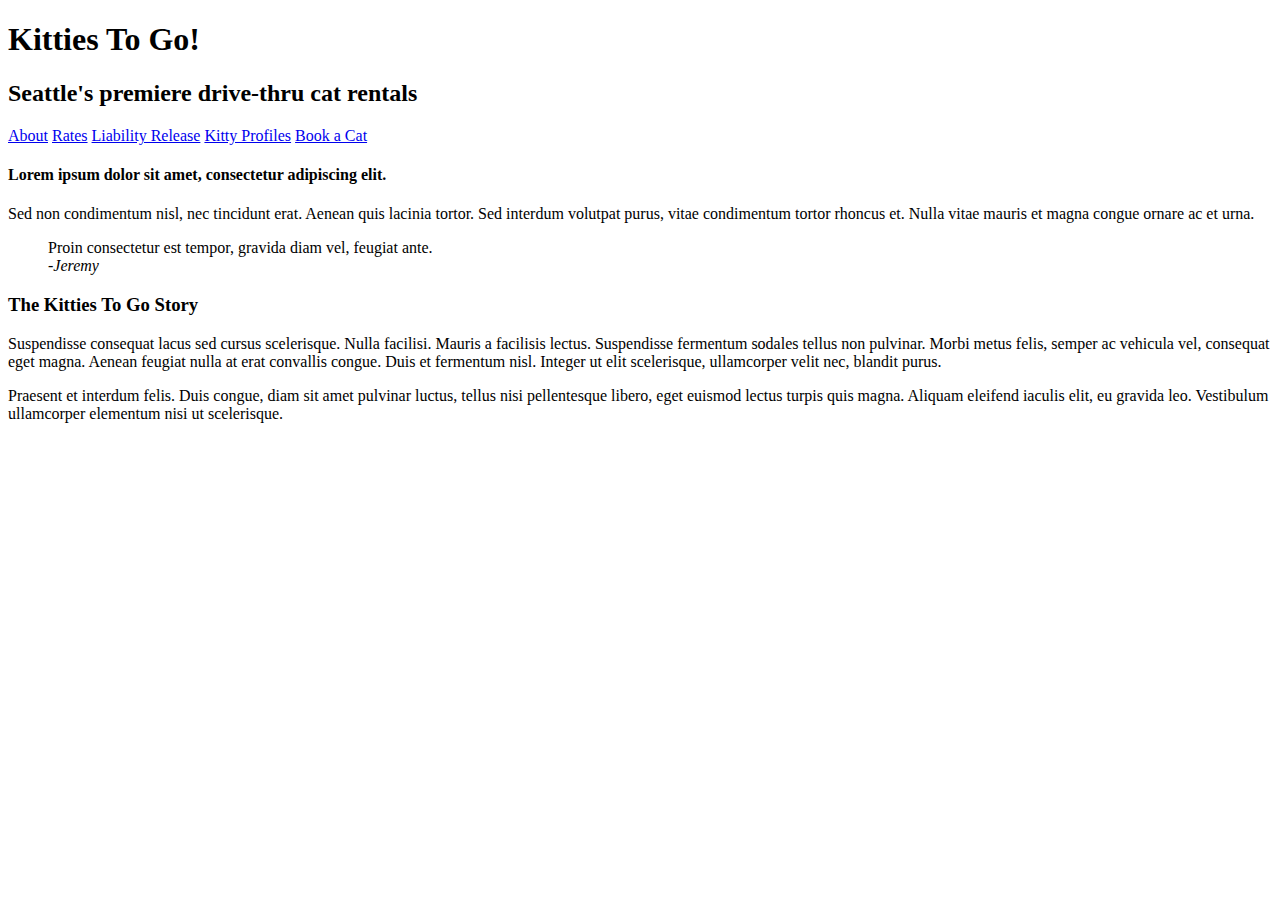
==== index.html @ c9e351e5 "created files and started home page html" ====
<!DOCTYPE html>
<html lang="en">
    <head>
        <meta charset="utf-8">
        <title>Kitties To Go</title>
    </head>
    <body>
        <header>
            <h1>Kitties To Go!</h1>
            <h2>Seattle's premiere drive-thru cat rentals</h2>
            <nav>
                <a href="#">About</a>
                <a href="#">Rates</a>
                <a href="#">Liability Release</a>
                <a href="#">Kitty Profiles</a>
                <a href="#">Book a Cat</a>
            </nav>
        </header>
        <section>
            <h4>Lorem ipsum dolor sit amet, consectetur adipiscing elit.</h4>
            <p>Sed non condimentum nisl, nec tincidunt erat. Aenean quis lacinia tortor. Sed interdum volutpat purus, vitae condimentum tortor rhoncus et. Nulla vitae mauris et magna congue ornare ac et urna.</p>
            <blockquote>Proin consectetur est tempor, gravida diam vel, feugiat ante. <br>
            <i>-Jeremy</i></blockquote>
        </section>
        <section>
            <h3>The Kitties To Go Story</h3>
            <p>Suspendisse consequat lacus sed cursus scelerisque. Nulla facilisi. Mauris a facilisis lectus. Suspendisse fermentum sodales tellus non pulvinar. Morbi metus felis, semper ac vehicula vel, consequat eget magna. Aenean feugiat nulla at erat convallis congue. Duis et fermentum nisl. Integer ut elit scelerisque, ullamcorper velit nec, blandit purus.</p>
            <p>Praesent et interdum felis. Duis congue, diam sit amet pulvinar luctus, tellus nisi pellentesque libero, eget euismod lectus turpis quis magna. Aliquam eleifend iaculis elit, eu gravida leo. Vestibulum ullamcorper elementum nisi ut scelerisque.</p>
        </section>
    </body>
</html>
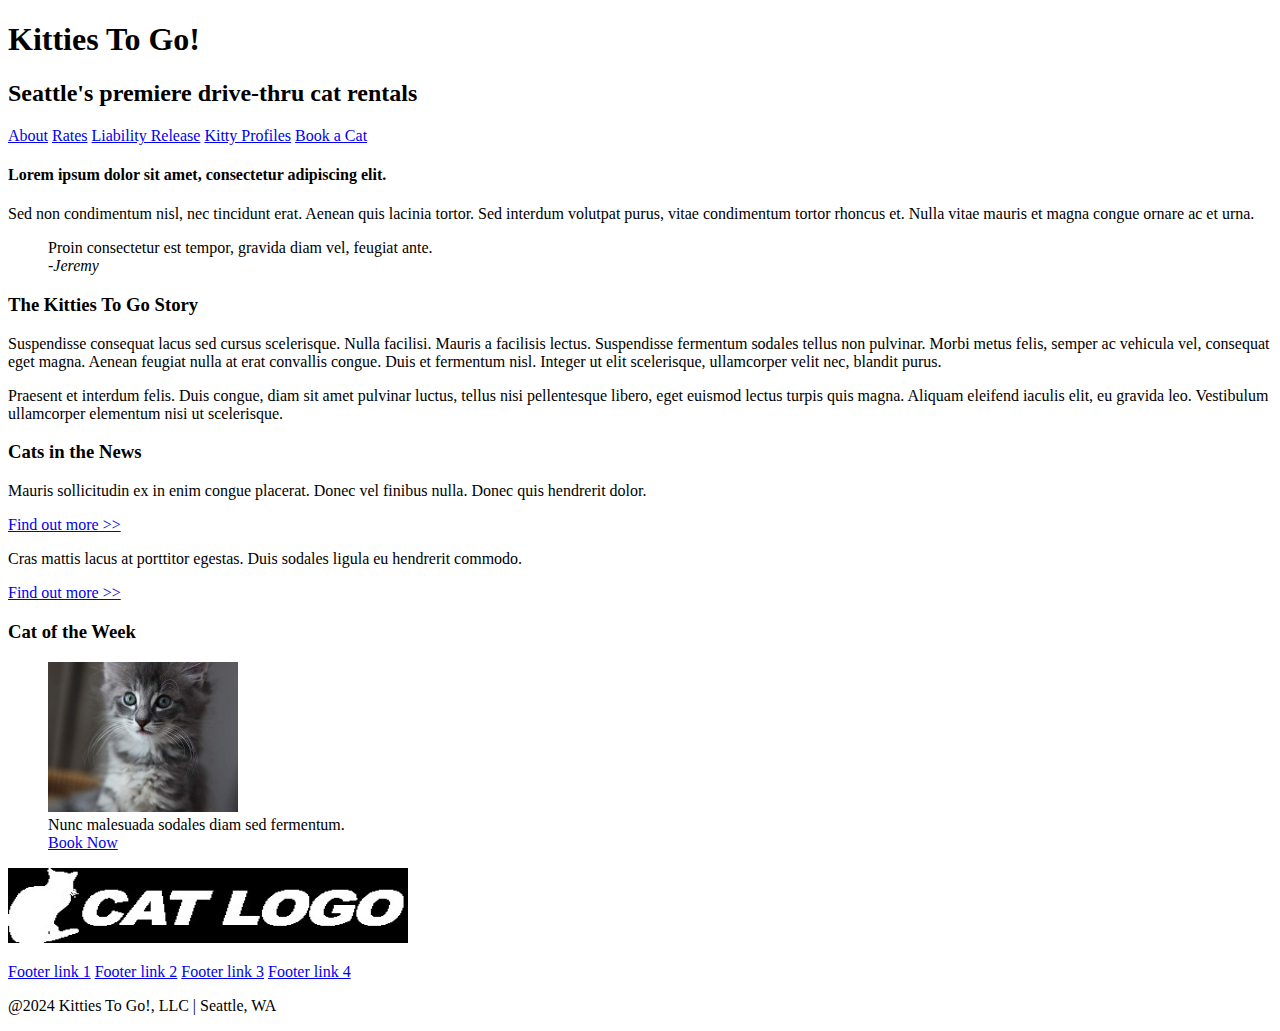
==== commit cb2aade8: "added footer logo and kitty profiles page" ====
--- a/index.html
+++ b/index.html
@@ -3,6 +3,7 @@
     <head>
         <meta charset="utf-8">
         <title>Kitties To Go</title>
+        <link rel="stylesheet" tyle="text/css" href="styles/styles.css">
     </head>
     <body>
         <header>
@@ -12,7 +13,7 @@
                 <a href="#">About</a>
                 <a href="#">Rates</a>
                 <a href="#">Liability Release</a>
-                <a href="#">Kitty Profiles</a>
+                <a href="kitty-profiles.html">Kitty Profiles</a>
                 <a href="#">Book a Cat</a>
             </nav>
         </header>
@@ -27,5 +28,32 @@
             <p>Suspendisse consequat lacus sed cursus scelerisque. Nulla facilisi. Mauris a facilisis lectus. Suspendisse fermentum sodales tellus non pulvinar. Morbi metus felis, semper ac vehicula vel, consequat eget magna. Aenean feugiat nulla at erat convallis congue. Duis et fermentum nisl. Integer ut elit scelerisque, ullamcorper velit nec, blandit purus.</p>
             <p>Praesent et interdum felis. Duis congue, diam sit amet pulvinar luctus, tellus nisi pellentesque libero, eget euismod lectus turpis quis magna. Aliquam eleifend iaculis elit, eu gravida leo. Vestibulum ullamcorper elementum nisi ut scelerisque.</p>
         </section>
+        <aside>
+            <section>
+                <h3> Cats in the News</h3>
+                <p>Mauris sollicitudin ex in enim congue placerat. Donec vel finibus nulla. Donec quis hendrerit dolor.</p>
+                <a href="#">Find out more >></a>
+                <p>Cras mattis lacus at porttitor egestas. Duis sodales ligula eu hendrerit commodo.</p>
+                <a href="#">Find out more >></a>
+            </section>
+            <section>
+                <h3>Cat of the Week</h3>
+                <figure>
+                    <img src="images/sidebar-cat-image.jpg" alt="fluffy gray kitten" height="150" width="190">
+                    <figcaption>Nunc malesuada sodales diam sed fermentum.</figcaption>
+                    <a href="#">Book Now</a>
+            </section>
+        </aside>
+        <footer>
+            <img src="images/footer-logo.jpeg" alt="white outline of a cat sitting" height="75" width="400">
+            <p></p>
+            <nav>
+                <a href="#">Footer link 1</a>
+                <a href="#">Footer link 2</a>
+                <a href="#">Footer link 3</a>
+                <a href="#">Footer link 4</a>
+            </nav>
+            <p>@2024 Kitties To Go!, LLC | Seattle, WA</p>
+        </footer>
     </body>
 </html>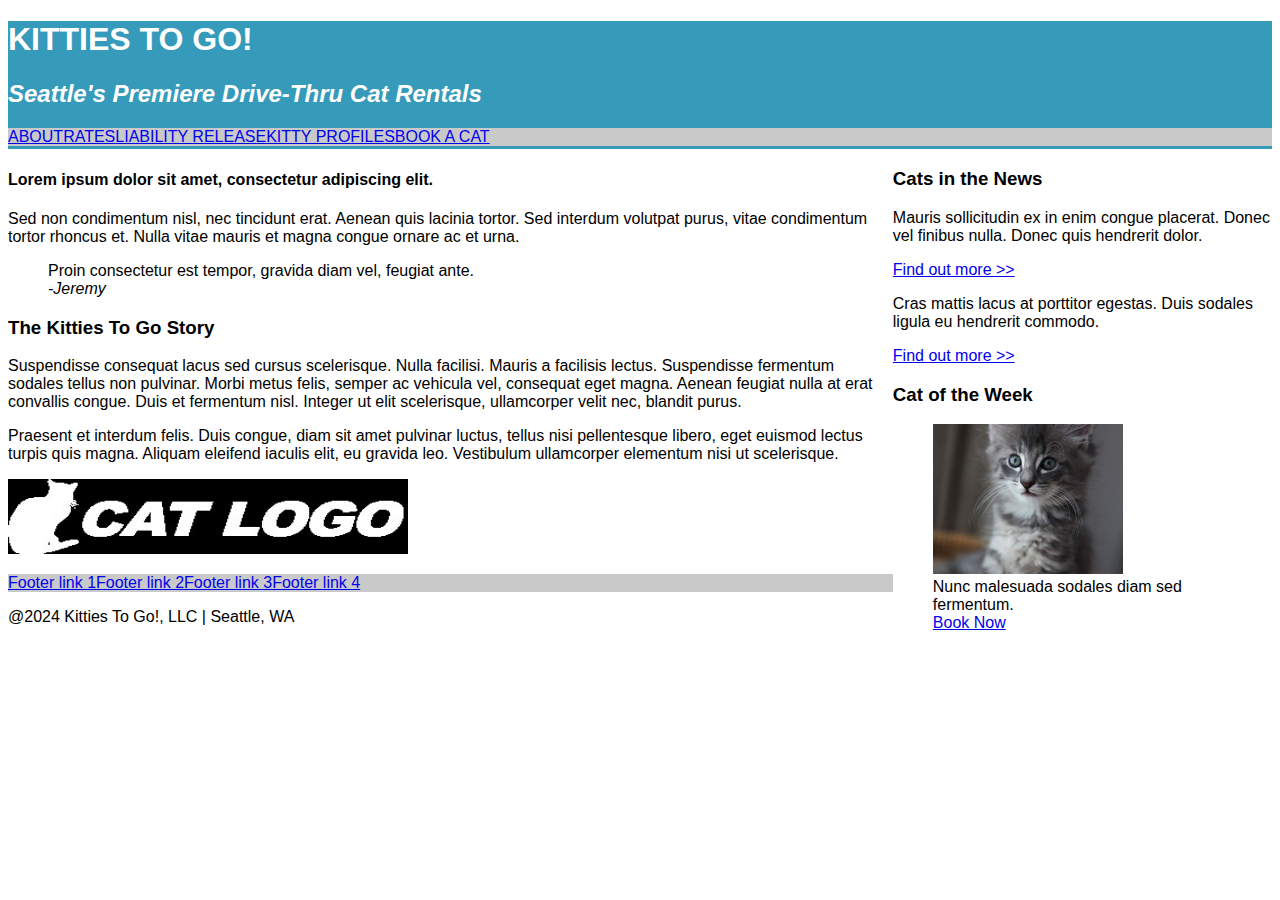
==== commit 30b7a17c: "started styling and adjusted html to fix positioning" ====
--- a/index.html
+++ b/index.html
@@ -8,7 +8,7 @@
     <body>
         <header>
             <h1>Kitties To Go!</h1>
-            <h2>Seattle's premiere drive-thru cat rentals</h2>
+            <h2> <i>Seattle's premiere drive-thru cat rentals</i></h2>
             <nav>
                 <a href="#">About</a>
                 <a href="#">Rates</a>
@@ -17,17 +17,6 @@
                 <a href="#">Book a Cat</a>
             </nav>
         </header>
-        <section>
-            <h4>Lorem ipsum dolor sit amet, consectetur adipiscing elit.</h4>
-            <p>Sed non condimentum nisl, nec tincidunt erat. Aenean quis lacinia tortor. Sed interdum volutpat purus, vitae condimentum tortor rhoncus et. Nulla vitae mauris et magna congue ornare ac et urna.</p>
-            <blockquote>Proin consectetur est tempor, gravida diam vel, feugiat ante. <br>
-            <i>-Jeremy</i></blockquote>
-        </section>
-        <section>
-            <h3>The Kitties To Go Story</h3>
-            <p>Suspendisse consequat lacus sed cursus scelerisque. Nulla facilisi. Mauris a facilisis lectus. Suspendisse fermentum sodales tellus non pulvinar. Morbi metus felis, semper ac vehicula vel, consequat eget magna. Aenean feugiat nulla at erat convallis congue. Duis et fermentum nisl. Integer ut elit scelerisque, ullamcorper velit nec, blandit purus.</p>
-            <p>Praesent et interdum felis. Duis congue, diam sit amet pulvinar luctus, tellus nisi pellentesque libero, eget euismod lectus turpis quis magna. Aliquam eleifend iaculis elit, eu gravida leo. Vestibulum ullamcorper elementum nisi ut scelerisque.</p>
-        </section>
         <aside>
             <section>
                 <h3> Cats in the News</h3>
@@ -44,6 +33,17 @@
                     <a href="#">Book Now</a>
             </section>
         </aside>
+        <section>
+            <h4>Lorem ipsum dolor sit amet, consectetur adipiscing elit.</h4>
+            <p>Sed non condimentum nisl, nec tincidunt erat. Aenean quis lacinia tortor. Sed interdum volutpat purus, vitae condimentum tortor rhoncus et. Nulla vitae mauris et magna congue ornare ac et urna.</p>
+            <blockquote>Proin consectetur est tempor, gravida diam vel, feugiat ante. <br>
+            <i>-Jeremy</i></blockquote>
+        </section>
+        <section>
+            <h3>The Kitties To Go Story</h3>
+            <p>Suspendisse consequat lacus sed cursus scelerisque. Nulla facilisi. Mauris a facilisis lectus. Suspendisse fermentum sodales tellus non pulvinar. Morbi metus felis, semper ac vehicula vel, consequat eget magna. Aenean feugiat nulla at erat convallis congue. Duis et fermentum nisl. Integer ut elit scelerisque, ullamcorper velit nec, blandit purus.</p>
+            <p>Praesent et interdum felis. Duis congue, diam sit amet pulvinar luctus, tellus nisi pellentesque libero, eget euismod lectus turpis quis magna. Aliquam eleifend iaculis elit, eu gravida leo. Vestibulum ullamcorper elementum nisi ut scelerisque.</p>
+        </section>
         <footer>
             <img src="images/footer-logo.jpeg" alt="white outline of a cat sitting" height="75" width="400">
             <p></p>
--- a/styles/styles.css
+++ b/styles/styles.css
@@ -0,0 +1,25 @@
+* {
+    font-family: sans-serif;
+}
+header {
+    display: block;
+    position: static;
+    box-sizing: border-box;
+    height: 8rem;
+    background-color:rgb(54, 154, 187);
+    color: white;
+    text-transform: uppercase;
+}
+nav {
+    display: flex;
+    box-sizing: border-box;
+    background-color: rgb(202, 201, 201);
+    color: rgb(57, 57, 57);
+}
+h2 {
+    text-transform: capitalize;
+}
+aside {
+    float: right;
+    width: 30%;
+}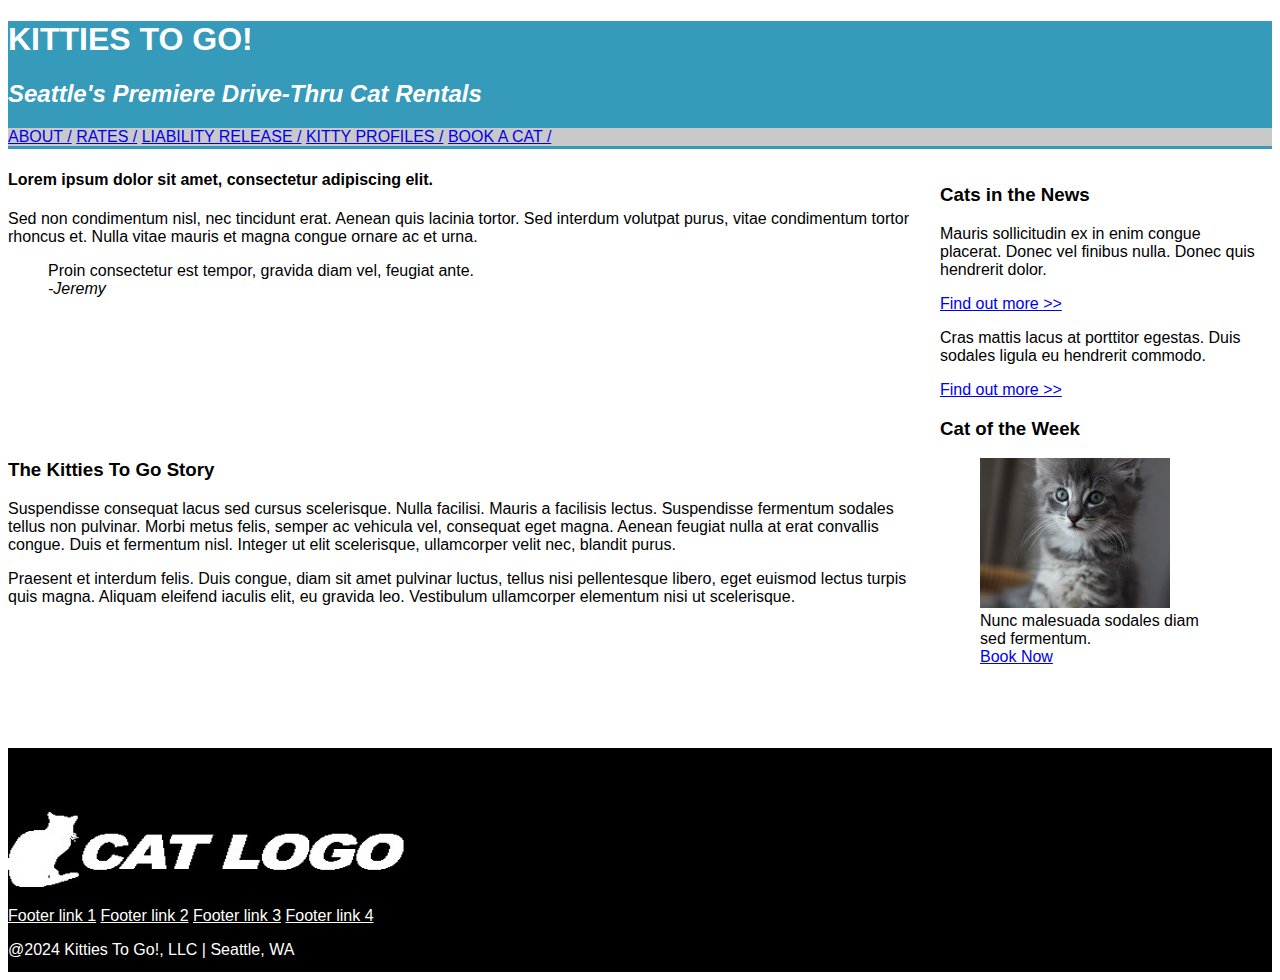
==== commit d8673b6f: "working on alignment and display of page" ====
--- a/index.html
+++ b/index.html
@@ -10,11 +10,11 @@
             <h1>Kitties To Go!</h1>
             <h2> <i>Seattle's premiere drive-thru cat rentals</i></h2>
             <nav>
-                <a href="#">About</a>
-                <a href="#">Rates</a>
-                <a href="#">Liability Release</a>
-                <a href="kitty-profiles.html">Kitty Profiles</a>
-                <a href="#">Book a Cat</a>
+                <a href="#">About /</a>
+                <a href="#">Rates /</a>
+                <a href="#">Liability Release /</a>
+                <a href="kitty-profiles.html">Kitty Profiles /</a>
+                <a href="#">Book a Cat /</a>
             </nav>
         </header>
         <aside>
@@ -33,13 +33,13 @@
                     <a href="#">Book Now</a>
             </section>
         </aside>
-        <section>
+        <section class="main-body">
             <h4>Lorem ipsum dolor sit amet, consectetur adipiscing elit.</h4>
             <p>Sed non condimentum nisl, nec tincidunt erat. Aenean quis lacinia tortor. Sed interdum volutpat purus, vitae condimentum tortor rhoncus et. Nulla vitae mauris et magna congue ornare ac et urna.</p>
             <blockquote>Proin consectetur est tempor, gravida diam vel, feugiat ante. <br>
             <i>-Jeremy</i></blockquote>
         </section>
-        <section>
+        <section class="main-body">
             <h3>The Kitties To Go Story</h3>
             <p>Suspendisse consequat lacus sed cursus scelerisque. Nulla facilisi. Mauris a facilisis lectus. Suspendisse fermentum sodales tellus non pulvinar. Morbi metus felis, semper ac vehicula vel, consequat eget magna. Aenean feugiat nulla at erat convallis congue. Duis et fermentum nisl. Integer ut elit scelerisque, ullamcorper velit nec, blandit purus.</p>
             <p>Praesent et interdum felis. Duis congue, diam sit amet pulvinar luctus, tellus nisi pellentesque libero, eget euismod lectus turpis quis magna. Aliquam eleifend iaculis elit, eu gravida leo. Vestibulum ullamcorper elementum nisi ut scelerisque.</p>
@@ -47,11 +47,11 @@
         <footer>
             <img src="images/footer-logo.jpeg" alt="white outline of a cat sitting" height="75" width="400">
             <p></p>
-            <nav>
-                <a href="#">Footer link 1</a>
-                <a href="#">Footer link 2</a>
-                <a href="#">Footer link 3</a>
-                <a href="#">Footer link 4</a>
+            <nav class="footer-nav">
+                <a href="#" class="footer-link">Footer link 1</a>
+                <a href="#" class="footer-link">Footer link 2</a>
+                <a href="#" class="footer-link">Footer link 3</a>
+                <a href="#" class="footer-link">Footer link 4</a>
             </nav>
             <p>@2024 Kitties To Go!, LLC | Seattle, WA</p>
         </footer>
--- a/styles/styles.css
+++ b/styles/styles.css
@@ -7,12 +7,14 @@
     box-sizing: border-box;
     height: 8rem;
     background-color:rgb(54, 154, 187);
+    background-image: url("images/banner-image.jpg");
     color: white;
     text-transform: uppercase;
 }
 nav {
-    display: flex;
+    display: block;
     box-sizing: border-box;
+    align-content: space-between;
     background-color: rgb(202, 201, 201);
     color: rgb(57, 57, 57);
 }
@@ -20,6 +22,29 @@
     text-transform: capitalize;
 }
 aside {
+    display: flex;
+    flex-flow: column nowrap;
+    justify-content: center;
+    padding: 1rem;
     float: right;
-    width: 30%;
+    width: 25%;
+}
+.main-body {
+    display: block;
+    padding-bottom: 10%;
+
+}
+footer {
+    display: block;
+    padding-top: 4rem;
+    background-color: black;
+    background-size:cover;
+    height: 10rem;
+    color: white;
+}
+.footer-nav {
+    background-color: black;
+}
+.footer-link {
+    color: white;
 }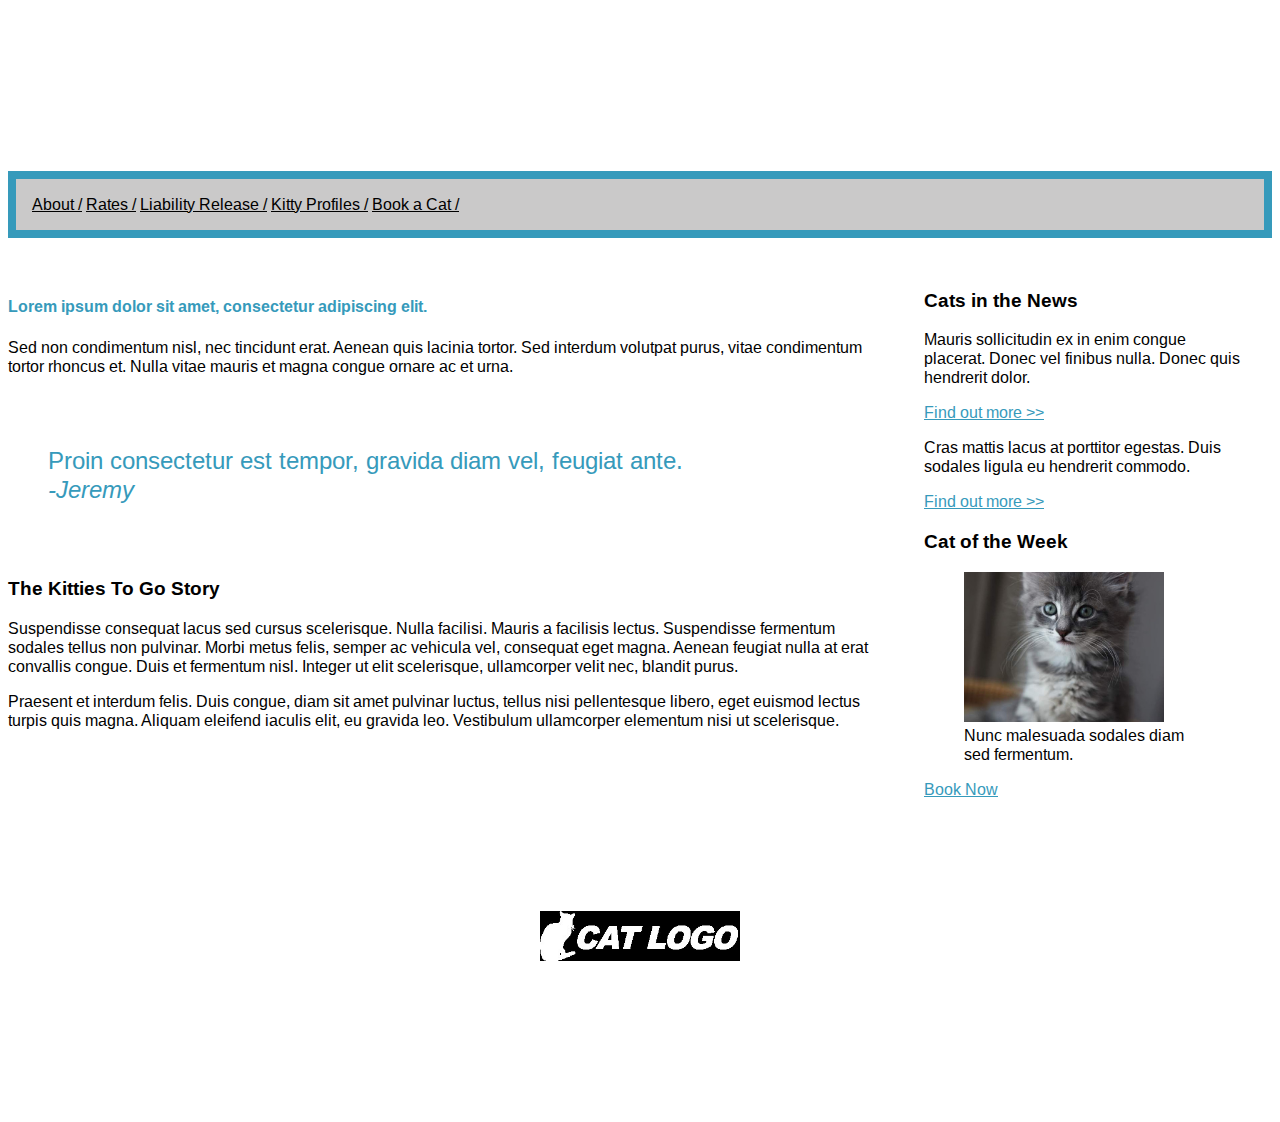
==== commit ff7ac1ee: "fixed page layout and added banner and footer images" ====
--- a/index.html
+++ b/index.html
@@ -3,12 +3,16 @@
     <head>
         <meta charset="utf-8">
         <title>Kitties To Go</title>
-        <link rel="stylesheet" tyle="text/css" href="styles/styles.css">
+        <link rel="preconnect" href="https://fonts.googleapis.com">
+        <link rel="preconnect" href="https://fonts.gstatic.com" crossorigin>
+        <link href="https://fonts.googleapis.com/css2?family=Arimo:ital,wght@0,400..700;1,400..700&display=swap" rel="stylesheet">
+        <link rel="stylesheet" type="text/css" href="styles/styles.css">
     </head>
     <body>
         <header>
-            <h1>Kitties To Go!</h1>
-            <h2> <i>Seattle's premiere drive-thru cat rentals</i></h2>
+                <h1>Kitties To Go!</h1>
+                <h2> <i>Seattle's premiere drive-thru cat rentals</i></h2>
+        </header>  
             <nav>
                 <a href="#">About /</a>
                 <a href="#">Rates /</a>
@@ -16,21 +20,21 @@
                 <a href="kitty-profiles.html">Kitty Profiles /</a>
                 <a href="#">Book a Cat /</a>
             </nav>
-        </header>
         <aside>
             <section>
                 <h3> Cats in the News</h3>
                 <p>Mauris sollicitudin ex in enim congue placerat. Donec vel finibus nulla. Donec quis hendrerit dolor.</p>
-                <a href="#">Find out more >></a>
+                <a href="#" class="blue-link">Find out more >></a>
                 <p>Cras mattis lacus at porttitor egestas. Duis sodales ligula eu hendrerit commodo.</p>
-                <a href="#">Find out more >></a>
+                <a href="#" class="blue-link">Find out more >></a>
             </section>
             <section>
                 <h3>Cat of the Week</h3>
                 <figure>
-                    <img src="images/sidebar-cat-image.jpg" alt="fluffy gray kitten" height="150" width="190">
+                    <img src="images/sidebar-cat-image.jpg" alt="fluffy gray kitten" height="150" width="200">
                     <figcaption>Nunc malesuada sodales diam sed fermentum.</figcaption>
-                    <a href="#">Book Now</a>
+                </figure>
+                <a href="#" class="blue-link">Book Now</a>
             </section>
         </aside>
         <section class="main-body">
@@ -38,15 +42,13 @@
             <p>Sed non condimentum nisl, nec tincidunt erat. Aenean quis lacinia tortor. Sed interdum volutpat purus, vitae condimentum tortor rhoncus et. Nulla vitae mauris et magna congue ornare ac et urna.</p>
             <blockquote>Proin consectetur est tempor, gravida diam vel, feugiat ante. <br>
             <i>-Jeremy</i></blockquote>
-        </section>
-        <section class="main-body">
             <h3>The Kitties To Go Story</h3>
             <p>Suspendisse consequat lacus sed cursus scelerisque. Nulla facilisi. Mauris a facilisis lectus. Suspendisse fermentum sodales tellus non pulvinar. Morbi metus felis, semper ac vehicula vel, consequat eget magna. Aenean feugiat nulla at erat convallis congue. Duis et fermentum nisl. Integer ut elit scelerisque, ullamcorper velit nec, blandit purus.</p>
             <p>Praesent et interdum felis. Duis congue, diam sit amet pulvinar luctus, tellus nisi pellentesque libero, eget euismod lectus turpis quis magna. Aliquam eleifend iaculis elit, eu gravida leo. Vestibulum ullamcorper elementum nisi ut scelerisque.</p>
         </section>
         <footer>
-            <img src="images/footer-logo.jpeg" alt="white outline of a cat sitting" height="75" width="400">
-            <p></p>
+            <img src="images/footer-logo.jpeg" alt="white outline of a cat sitting" height="50" width="200">
+            <p>Ut volutpat sollicitudin cursus. Aenean suscipit nisl hendrerit erat tempus, a pulvinar nibh condimentum.</p>
             <nav class="footer-nav">
                 <a href="#" class="footer-link">Footer link 1</a>
                 <a href="#" class="footer-link">Footer link 2</a>
--- a/styles/styles.css
+++ b/styles/styles.css
@@ -1,49 +1,62 @@
 * {
-    font-family: sans-serif;
+    font-family: Arimo, sans-serif;
 }
 header {
     display: block;
-    position: static;
     box-sizing: border-box;
-    height: 8rem;
-    background-color:rgb(54, 154, 187);
-    background-image: url("images/banner-image.jpg");
+    padding: 1rem;
+    background-image: url("https://github.com/UWFront-End-Cert/starters/blob/master/lesson04-mock2-banner-image.jpg?raw=true");
+    background-size: cover;
+    background-repeat: no-repeat;
     color: white;
     text-transform: uppercase;
 }
 nav {
     display: block;
     box-sizing: border-box;
-    align-content: space-between;
+    padding: 1rem;
     background-color: rgb(202, 201, 201);
-    color: rgb(57, 57, 57);
+    border: solid rgb(54, 154, 187) 0.5rem;
+}
+a {
+    color:black
 }
 h2 {
     text-transform: capitalize;
 }
 aside {
-    display: flex;
-    flex-flow: column nowrap;
-    justify-content: center;
-    padding: 1rem;
     float: right;
+    padding: 2rem;
     width: 25%;
+}
+.blue-link {
+    color: rgb(54, 154, 187);
 }
 .main-body {
     display: block;
-    padding-bottom: 10%;
-
+    padding-bottom: 8%;
+    padding-top: 3%;
+}
+h4 {
+    color: rgb(54, 154, 187);
+}
+blockquote {
+    padding-top: 3rem;
+    padding-bottom: 3rem;
+    font-size: x-large;
+    color: rgb(54, 154, 187);
 }
 footer {
-    display: block;
+    display: flex;
+    flex-flow: column nowrap;
+    align-items: center;
     padding-top: 4rem;
-    background-color: black;
-    background-size:cover;
-    height: 10rem;
+    background-image: url("https://github.com/UWFront-End-Cert/starters/blob/master/lesson04-mock4-footer-image.jpg?raw=true");
     color: white;
 }
 .footer-nav {
-    background-color: black;
+    background-color: transparent;
+    border: none;
 }
 .footer-link {
     color: white;
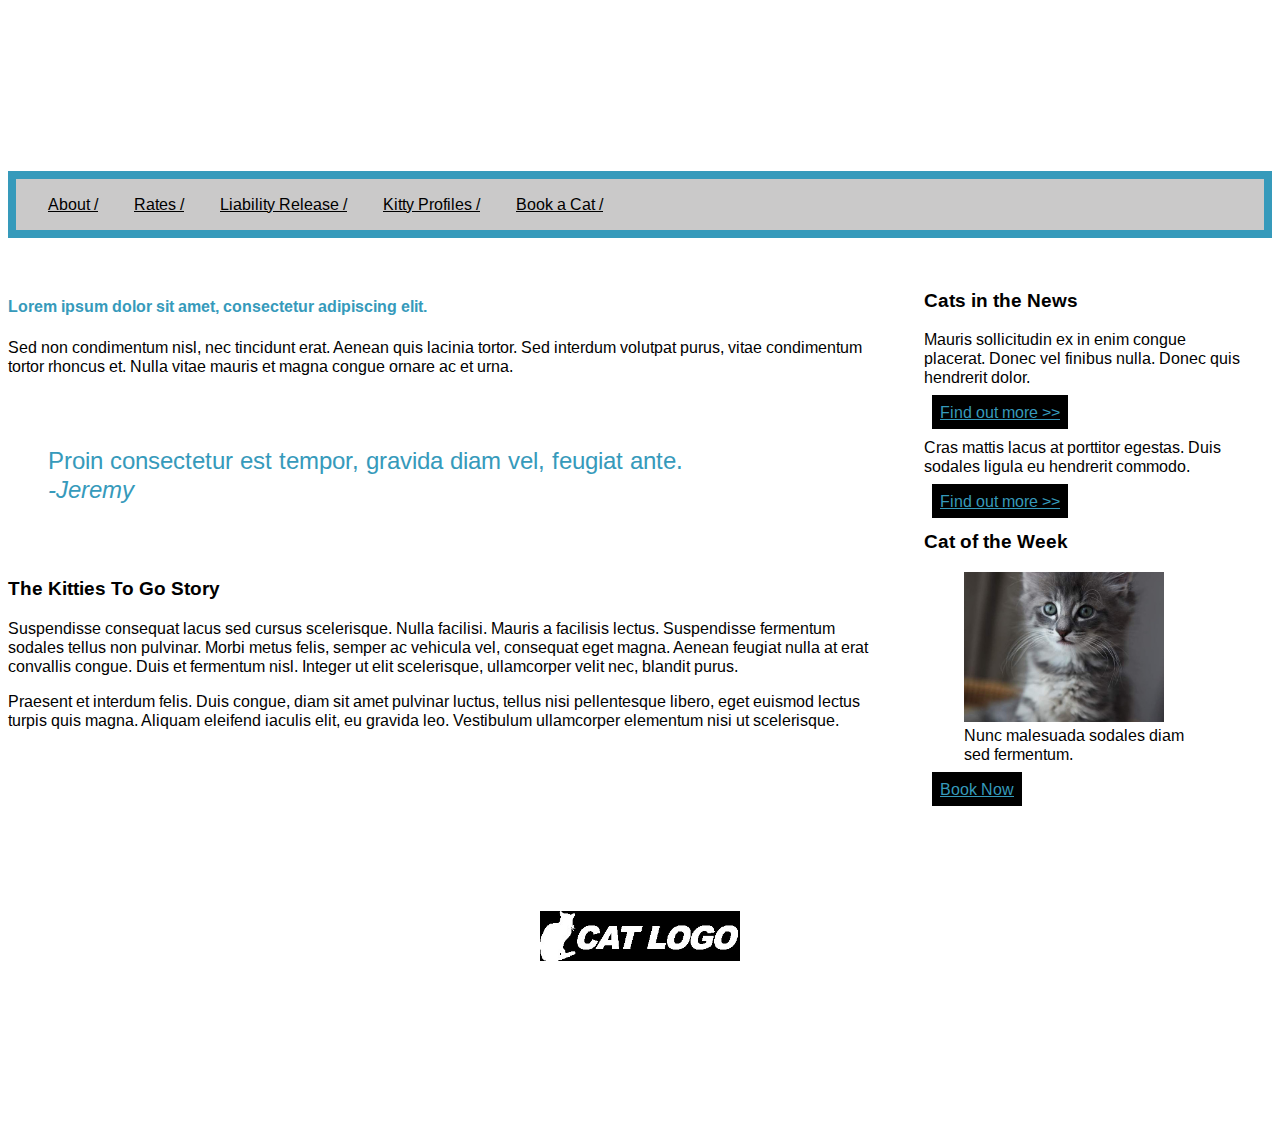
==== commit aef538f2: "improved page accessibility features" ====
--- a/index.html
+++ b/index.html
@@ -13,13 +13,14 @@
                 <h1>Kitties To Go!</h1>
                 <h2> <i>Seattle's premiere drive-thru cat rentals</i></h2>
         </header>  
-            <nav>
-                <a href="#">About /</a>
-                <a href="#">Rates /</a>
-                <a href="#">Liability Release /</a>
-                <a href="kitty-profiles.html">Kitty Profiles /</a>
-                <a href="#">Book a Cat /</a>
-            </nav>
+        <nav>
+            <a href="#">About /</a>
+            <a href="#">Rates /</a>
+            <a href="#">Liability Release /</a>
+            <a href="kitty-profiles.html">Kitty Profiles /</a>
+            <a href="#">Book a Cat /</a>
+        </nav>
+
         <aside>
             <section>
                 <h3> Cats in the News</h3>
@@ -31,12 +32,13 @@
             <section>
                 <h3>Cat of the Week</h3>
                 <figure>
-                    <img src="images/sidebar-cat-image.jpg" alt="fluffy gray kitten" height="150" width="200">
+                    <img src="images/sidebar-cat-image.jpg" alt="fluffy gray kitten with blue eyes sitting" height="150" width="200">
                     <figcaption>Nunc malesuada sodales diam sed fermentum.</figcaption>
                 </figure>
                 <a href="#" class="blue-link">Book Now</a>
             </section>
         </aside>
+
         <section class="main-body">
             <h4>Lorem ipsum dolor sit amet, consectetur adipiscing elit.</h4>
             <p>Sed non condimentum nisl, nec tincidunt erat. Aenean quis lacinia tortor. Sed interdum volutpat purus, vitae condimentum tortor rhoncus et. Nulla vitae mauris et magna congue ornare ac et urna.</p>
@@ -46,6 +48,7 @@
             <p>Suspendisse consequat lacus sed cursus scelerisque. Nulla facilisi. Mauris a facilisis lectus. Suspendisse fermentum sodales tellus non pulvinar. Morbi metus felis, semper ac vehicula vel, consequat eget magna. Aenean feugiat nulla at erat convallis congue. Duis et fermentum nisl. Integer ut elit scelerisque, ullamcorper velit nec, blandit purus.</p>
             <p>Praesent et interdum felis. Duis congue, diam sit amet pulvinar luctus, tellus nisi pellentesque libero, eget euismod lectus turpis quis magna. Aliquam eleifend iaculis elit, eu gravida leo. Vestibulum ullamcorper elementum nisi ut scelerisque.</p>
         </section>
+
         <footer>
             <img src="images/footer-logo.jpeg" alt="white outline of a cat sitting" height="50" width="200">
             <p>Ut volutpat sollicitudin cursus. Aenean suscipit nisl hendrerit erat tempus, a pulvinar nibh condimentum.</p>
@@ -57,5 +60,6 @@
             </nav>
             <p>@2024 Kitties To Go!, LLC | Seattle, WA</p>
         </footer>
+
     </body>
 </html>--- a/styles/styles.css
+++ b/styles/styles.css
@@ -19,7 +19,12 @@
     border: solid rgb(54, 154, 187) 0.5rem;
 }
 a {
-    color:black
+    color:black;
+    padding: .5rem;
+    margin: .5rem;
+}
+a:focus {
+    border: 4px rgb(7, 18, 230) solid;
 }
 h2 {
     text-transform: capitalize;
@@ -31,6 +36,7 @@
 }
 .blue-link {
     color: rgb(54, 154, 187);
+    background-color: rgb(0, 0, 0);
 }
 .main-body {
     display: block;
@@ -60,4 +66,17 @@
 }
 .footer-link {
     color: white;
+}
+.profiles {
+    display: flex;
+    flex-flow: row wrap;
+    box-sizing: border-box;
+    justify-content: space-around;
+    align-items: center;
+    margin: auto;
+    padding-top:3rem;
+    padding-bottom: 3rem;
+}
+.cat {
+    width: min-content;
 }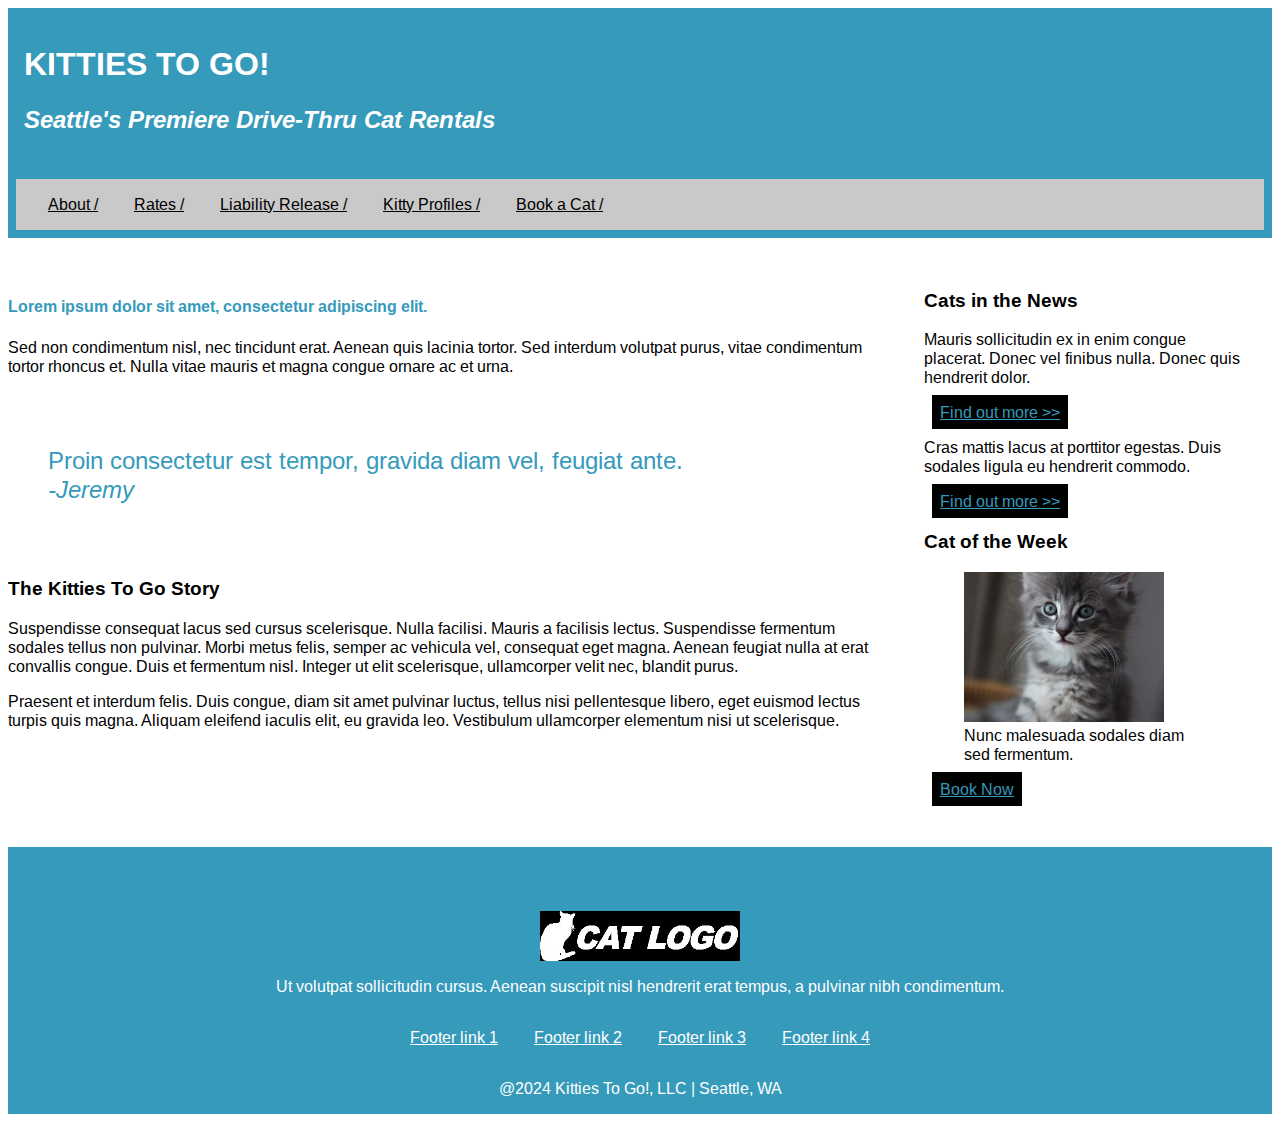
==== commit 679caceb: "hid sidebar on smaller devices with media query & added viewport" ====
--- a/index.html
+++ b/index.html
@@ -2,6 +2,7 @@
 <html lang="en">
     <head>
         <meta charset="utf-8">
+        <meta name="viewport" content="width=device-width, initial-scale=1">
         <title>Kitties To Go</title>
         <link rel="preconnect" href="https://fonts.googleapis.com">
         <link rel="preconnect" href="https://fonts.gstatic.com" crossorigin>
@@ -21,7 +22,7 @@
             <a href="#">Book a Cat /</a>
         </nav>
 
-        <aside>
+        <aside class="sidebar">
             <section>
                 <h3> Cats in the News</h3>
                 <p>Mauris sollicitudin ex in enim congue placerat. Donec vel finibus nulla. Donec quis hendrerit dolor.</p>
--- a/styles/styles.css
+++ b/styles/styles.css
@@ -5,8 +5,11 @@
     display: block;
     box-sizing: border-box;
     padding: 1rem;
+    background-color: rgb(54, 154, 187);
     background-image: url("https://github.com/UWFront-End-Cert/starters/blob/master/lesson04-mock2-banner-image.jpg?raw=true");
-    background-size: cover;
+    width: 100%;
+    height: auto;
+    background-position: center center;
     background-repeat: no-repeat;
     color: white;
     text-transform: uppercase;
@@ -29,7 +32,8 @@
 h2 {
     text-transform: capitalize;
 }
-aside {
+.sidebar {
+    display: block;
     float: right;
     padding: 2rem;
     width: 25%;
@@ -57,7 +61,12 @@
     flex-flow: column nowrap;
     align-items: center;
     padding-top: 4rem;
+    background-color: rgb(54, 154, 187);
     background-image: url("https://github.com/UWFront-End-Cert/starters/blob/master/lesson04-mock4-footer-image.jpg?raw=true");
+    width: 100%;
+    height: auto;
+    background-repeat: no-repeat;
+    background-position: top;
     color: white;
 }
 .footer-nav {
@@ -76,7 +85,14 @@
     margin: auto;
     padding-top:3rem;
     padding-bottom: 3rem;
+    background: linear-gradient(to left,lightslategray, lightblue);
 }
 .cat {
     width: min-content;
+}
+
+@media screen and (max-width:500px) {
+    .sidebar {
+        display: none;
+    }
 }